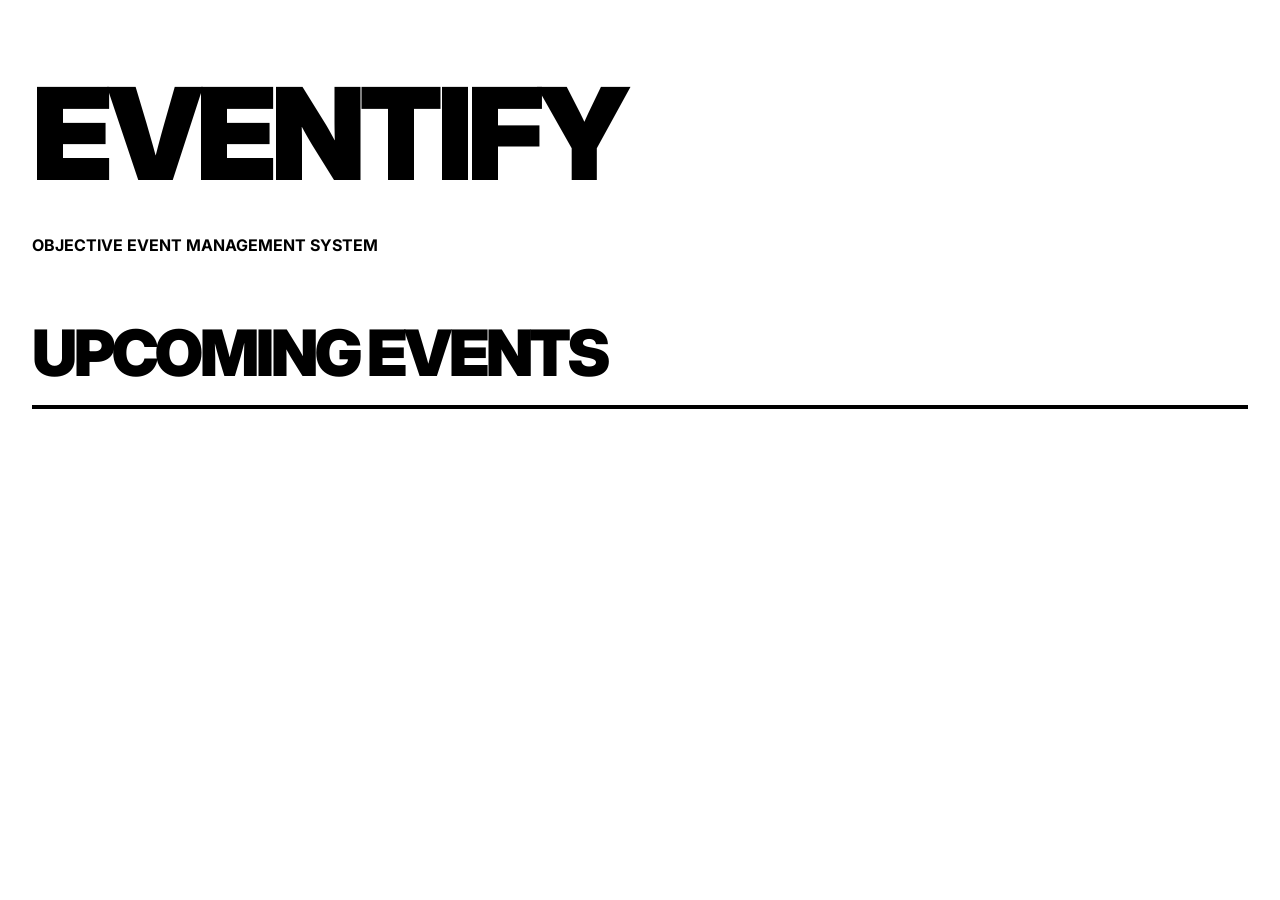
==== frontend/index.html @ 24fed4e9 "first commit" ====
<!DOCTYPE html>
<html lang="en">
<head>
    <meta charset="UTF-8">
    <meta name="viewport" content="width=device-width, initial-scale=1.0">
    <title>Eventify | Swiss Modern</title>
    <link rel="stylesheet" href="assets/css/design-system.css">
</head>
<body>
    <div class="container">
        <header>
            <h1>EVENTIFY</h1>
            <p style="font-weight: 700; margin-bottom: 4rem;">OBJECTIVE EVENT MANAGEMENT SYSTEM</p>
        </header>

        <main class="grid" id="events-grid">
            <h2 class="section-title">UPCOMING EVENTS</h2>
            <!-- Events will be injected here -->
        </main>
    </div>

    <script type="module">
        import { API } from './assets/js/api.js';

        async function init() {
            const grid = document.getElementById('events-grid');
            try {
                const events = await API.get('events');
                events.forEach(event => {
                    const card = document.createElement('div');
                    card.className = 'card';
                    card.innerHTML = `
                        <h3>${event.title}</h3>
                        <p style="margin: 1rem 0;">${new Date(event.event_date).toLocaleDateString()}</p>
                        <p style="font-size: 0.9rem; margin-bottom: 2rem;">${event.location}</p>
                        <a href="register.html?id=${event.id}" class="btn">Register</a>
                    `;
                    grid.appendChild(card);
                });
            } catch (error) {
                console.error(error);
            }
        }

        init();
    </script>
</body>
</html>
---- frontend/assets/css/design-system.css ----
@import url('https://fonts.googleapis.com/css2?family=Inter:wght@400;700;900&display=swap');

:root {
    --bg-color: #ffffff;
    --text-color: #000000;
    --accent-color: #FF3000; /* Swiss Red */
    --border-width: 4px;
    --spacing: 1rem;
}

* {
    margin: 0;
    padding: 0;
    box-sizing: border-box;
    font-family: 'Inter', sans-serif;
}

body {
    background-color: var(--bg-color);
    color: var(--text-color);
    line-height: 1.1;
    overflow-x: hidden;
}

h1, h2, h3 {
    font-weight: 900;
    text-transform: uppercase;
    letter-spacing: -0.05em;
}

h1 { font-size: clamp(3rem, 10vw, 8rem); margin-bottom: 2rem; }
h2 { font-size: clamp(2rem, 5vw, 4rem); margin-bottom: 1rem; }

.container {
    max-width: 1440px;
    margin: 0 auto;
    padding: 4rem 2rem;
}

.grid {
    display: grid;
    grid-template-columns: repeat(12, 1fr);
    gap: 2rem;
}

.card {
    grid-column: span 4;
    border: var(--border-width) solid var(--text-color);
    padding: 2rem;
    transition: background-color 0.2s ease;
}

.card:hover {
    background-color: var(--accent-color);
    color: var(--bg-color);
}

.btn {
    display: inline-block;
    padding: 1rem 2rem;
    background-color: var(--text-color);
    color: var(--bg-color);
    text-decoration: none;
    font-weight: 700;
    text-transform: uppercase;
    border: none;
    cursor: pointer;
    transition: transform 0.1s ease;
}

.btn:active {
    transform: scale(0.95);
}

.btn-accent {
    background-color: var(--accent-color);
}

input, textarea {
    width: 100%;
    padding: 1rem;
    border: var(--border-width) solid var(--text-color);
    font-size: 1.2rem;
    margin-bottom: 1.5rem;
    outline: none;
}

input:focus {
    background-color: #f0f0f0;
}

.section-title {
    grid-column: 1 / -1;
    border-bottom: var(--border-width) solid var(--text-color);
    padding-bottom: 1rem;
    margin-bottom: 3rem;
}

@media (max-width: 992px) {
    .card { grid-column: span 6; }
}

@media (max-width: 600px) {
    .card { grid-column: span 12; }
    h1 { font-size: 4rem; }
}
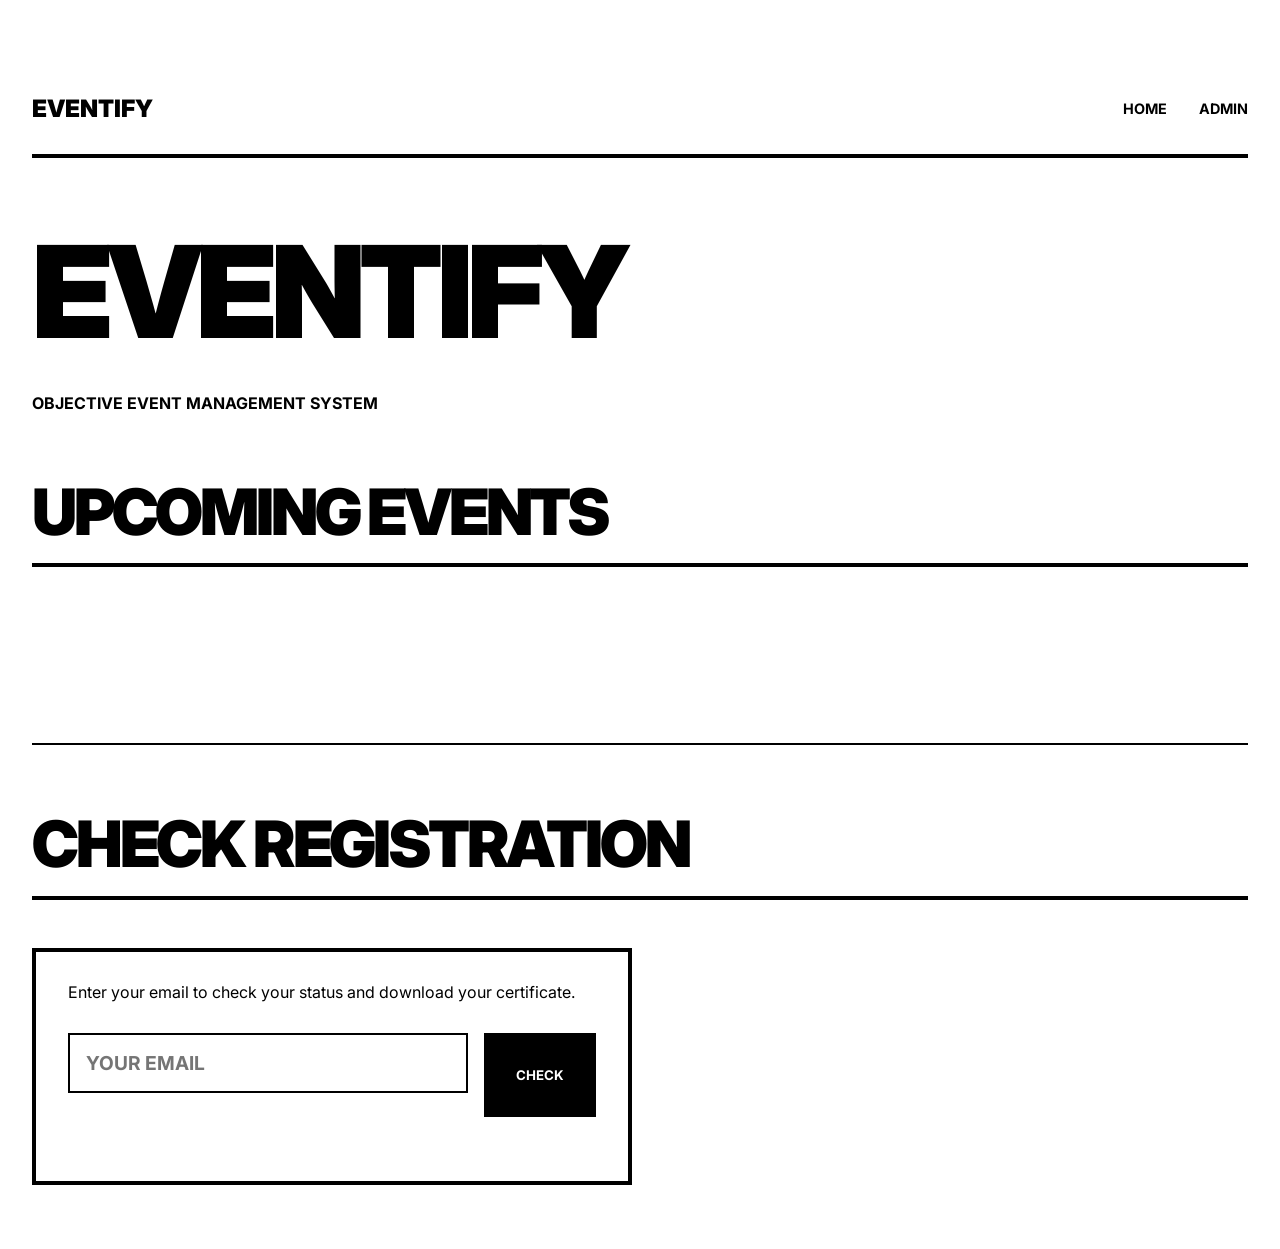
==== commit fe0087be: "Working..." ====
--- a/frontend/index.html
+++ b/frontend/index.html
@@ -8,6 +8,14 @@
 </head>
 <body>
     <div class="container">
+        <nav class="navbar">
+            <a href="index.html" class="nav-brand">EVENTIFY</a>
+            <div class="nav-links">
+                <a href="index.html" class="nav-link">Home</a>
+                <a href="admin/index.html" class="nav-link">Admin</a>
+            </div>
+        </nav>
+
         <header>
             <h1>EVENTIFY</h1>
             <p style="font-weight: 700; margin-bottom: 4rem;">OBJECTIVE EVENT MANAGEMENT SYSTEM</p>
@@ -17,6 +25,18 @@
             <h2 class="section-title">UPCOMING EVENTS</h2>
             <!-- Events will be injected here -->
         </main>
+
+        <section style="margin-top: 8rem; border-top: 2px solid black; padding-top: 4rem;">
+            <h2 class="section-title">CHECK REGISTRATION</h2>
+            <div class="card" style="max-width: 600px;">
+                <p style="margin-bottom: 2rem;">Enter your email to check your status and download your certificate.</p>
+                <div style="display: flex; gap: 1rem;">
+                    <input type="email" id="status-email" placeholder="YOUR EMAIL" style="flex: 1; padding: 1rem; border: 2px solid black; font-family: inherit; font-weight: 700;">
+                    <button id="check-btn" class="btn">CHECK</button>
+                </div>
+                <div id="status-result" style="margin-top: 2rem;"></div>
+            </div>
+        </section>
     </div>
 
     <script type="module">
@@ -40,6 +60,34 @@
             } catch (error) {
                 console.error(error);
             }
+
+            // Status Check Logic
+            document.getElementById('check-btn').onclick = async () => {
+                const email = document.getElementById('status-email').value;
+                const resultDiv = document.getElementById('status-result');
+                
+                if (!email) return;
+
+                try {
+                    const data = await API.get('participants/status', { email });
+                    if (data.length === 0) {
+                        resultDiv.innerHTML = '<p style="color: #FF3000;">NO REGISTRATION FOUND</p>';
+                        return;
+                    }
+
+                    resultDiv.innerHTML = data.map(p => `
+                        <div style="margin-top: 1rem; padding-top: 1rem; border-top: 1px solid #ddd;">
+                            <p><strong>EVENT:</strong> ${p.event_title}</p>
+                            <p><strong>STATUS:</strong> <span style="color: ${p.status === 'approved' ? '#008000' : p.status === 'rejected' ? '#FF3000' : '#000'}">${p.status.toUpperCase()}</span></p>
+                            ${p.status === 'approved' ? `
+                                <a href="certificate.html?id=${p.id}" target="_blank" class="btn" style="margin-top: 1rem; display: inline-block;">DOWNLOAD CERTIFICATE</a>
+                            ` : ''}
+                        </div>
+                    `).join('');
+                } catch (err) {
+                    console.error(err);
+                }
+            };
         }
 
         init();
--- a/frontend/assets/css/design-system.css
+++ b/frontend/assets/css/design-system.css
@@ -104,3 +104,37 @@
     .card { grid-column: span 12; }
     h1 { font-size: 4rem; }
 }
+
+/* Navbar */
+.navbar {
+    display: flex;
+    justify-content: space-between;
+    align-items: center;
+    padding: 2rem 0;
+    border-bottom: var(--border-width) solid var(--text-color);
+    margin-bottom: 4rem;
+}
+
+.nav-brand {
+    font-size: 1.5rem;
+    font-weight: 900;
+    text-decoration: none;
+    color: inherit;
+}
+
+.nav-links {
+    display: flex;
+    gap: 2rem;
+}
+
+.nav-link {
+    text-decoration: none;
+    color: inherit;
+    font-weight: 700;
+    text-transform: uppercase;
+    font-size: 0.9rem;
+}
+
+.nav-link:hover {
+    color: var(--accent-color);
+}
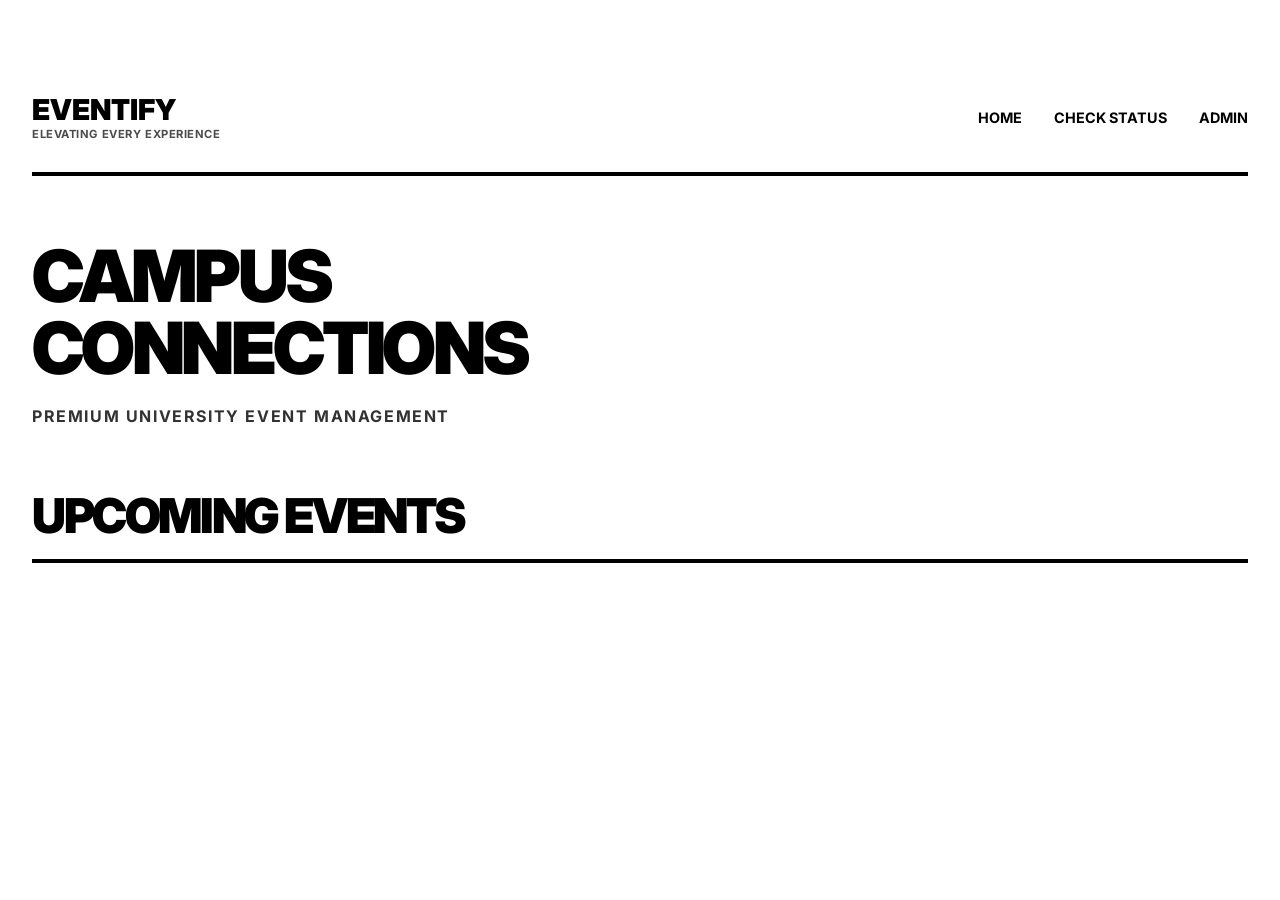
==== commit a27d1fc0: "Working2..." ====
--- a/frontend/index.html
+++ b/frontend/index.html
@@ -9,16 +9,20 @@
 <body>
     <div class="container">
         <nav class="navbar">
-            <a href="index.html" class="nav-brand">EVENTIFY</a>
+            <div class="nav-brand-container">
+                <a href="index.html" class="nav-brand">EVENTIFY</a>
+                <span class="nav-tagline">ELEVATING EVERY EXPERIENCE</span>
+            </div>
             <div class="nav-links">
                 <a href="index.html" class="nav-link">Home</a>
+                <a href="check-status.html" class="nav-link">Check Status</a>
                 <a href="admin/index.html" class="nav-link">Admin</a>
             </div>
         </nav>
 
         <header>
-            <h1>EVENTIFY</h1>
-            <p style="font-weight: 700; margin-bottom: 4rem;">OBJECTIVE EVENT MANAGEMENT SYSTEM</p>
+            <h1>CAMPUS<br>CONNECTIONS</h1>
+            <p style="font-weight: 700; margin-bottom: 4rem; opacity: 0.8; letter-spacing: 0.1em;">PREMIUM UNIVERSITY EVENT MANAGEMENT</p>
         </header>
 
         <main class="grid" id="events-grid">
@@ -26,21 +30,47 @@
             <!-- Events will be injected here -->
         </main>
 
-        <section style="margin-top: 8rem; border-top: 2px solid black; padding-top: 4rem;">
-            <h2 class="section-title">CHECK REGISTRATION</h2>
-            <div class="card" style="max-width: 600px;">
-                <p style="margin-bottom: 2rem;">Enter your email to check your status and download your certificate.</p>
-                <div style="display: flex; gap: 1rem;">
-                    <input type="email" id="status-email" placeholder="YOUR EMAIL" style="flex: 1; padding: 1rem; border: 2px solid black; font-family: inherit; font-weight: 700;">
-                    <button id="check-btn" class="btn">CHECK</button>
-                </div>
-                <div id="status-result" style="margin-top: 2rem;"></div>
+        <div id="gallery-modal" class="modal">
+            <div class="modal-content">
+                <span class="modal-close" onclick="closeGallery()">&times;</span>
+                <h2 id="gallery-title">EVENT GALLERY</h2>
+                <div id="gallery-container" class="gallery-grid"></div>
             </div>
-        </section>
+        </div>
     </div>
 
     <script type="module">
         import { API } from './assets/js/api.js';
+
+        window.openGallery = async (eventId, title) => {
+            const modal = document.getElementById('gallery-modal');
+            const container = document.getElementById('gallery-container');
+            const titleElem = document.getElementById('gallery-title');
+            
+            titleElem.textContent = `${title} GALLERY`;
+            container.innerHTML = '';
+            modal.classList.add('active');
+
+            try {
+                const photos = await API.get(`events/gallery?event_id=${eventId}`);
+                if (photos.length === 0) {
+                    container.innerHTML = '<p>No photos uploaded yet.</p>';
+                } else {
+                    photos.forEach(photo => {
+                        const div = document.createElement('div');
+                        div.className = 'gallery-item';
+                        div.innerHTML = `<img src="${API.ROOT_URL}/${photo.image_url}" alt="Gallery Photo">`;
+                        container.appendChild(div);
+                    });
+                }
+            } catch (error) {
+                console.error('Failed to load gallery:', error);
+            }
+        };
+
+        window.closeGallery = () => {
+            document.getElementById('gallery-modal').classList.remove('active');
+        };
 
         async function init() {
             const grid = document.getElementById('events-grid');
@@ -49,45 +79,26 @@
                 events.forEach(event => {
                     const card = document.createElement('div');
                     card.className = 'card';
+                    
+                    const bannerImg = event.banner_url ? 
+                        `<img src="${API.ROOT_URL}/${event.banner_url}" class="card-banner" alt="${event.title}">` : 
+                        '<div class="card-banner" style="background: #eee; display: flex; align-items: center; justify-content: center; font-weight: 900; color: #ccc;">NO IMAGE</div>';
+
                     card.innerHTML = `
+                        ${bannerImg}
                         <h3>${event.title}</h3>
                         <p style="margin: 1rem 0;">${new Date(event.event_date).toLocaleDateString()}</p>
                         <p style="font-size: 0.9rem; margin-bottom: 2rem;">${event.location}</p>
-                        <a href="register.html?id=${event.id}" class="btn">Register</a>
+                        <div style="display: flex; gap: 1rem;">
+                            <a href="register.html?id=${event.id}" class="btn" style="flex: 1; text-align: center;">Register</a>
+                            <button onclick="openGallery('${event.id}', '${event.title.replace(/'/g, "\\'")}')" class="btn btn-accent" style="flex: 1;">Gallery</button>
+                        </div>
                     `;
                     grid.appendChild(card);
                 });
             } catch (error) {
                 console.error(error);
             }
-
-            // Status Check Logic
-            document.getElementById('check-btn').onclick = async () => {
-                const email = document.getElementById('status-email').value;
-                const resultDiv = document.getElementById('status-result');
-                
-                if (!email) return;
-
-                try {
-                    const data = await API.get('participants/status', { email });
-                    if (data.length === 0) {
-                        resultDiv.innerHTML = '<p style="color: #FF3000;">NO REGISTRATION FOUND</p>';
-                        return;
-                    }
-
-                    resultDiv.innerHTML = data.map(p => `
-                        <div style="margin-top: 1rem; padding-top: 1rem; border-top: 1px solid #ddd;">
-                            <p><strong>EVENT:</strong> ${p.event_title}</p>
-                            <p><strong>STATUS:</strong> <span style="color: ${p.status === 'approved' ? '#008000' : p.status === 'rejected' ? '#FF3000' : '#000'}">${p.status.toUpperCase()}</span></p>
-                            ${p.status === 'approved' ? `
-                                <a href="certificate.html?id=${p.id}" target="_blank" class="btn" style="margin-top: 1rem; display: inline-block;">DOWNLOAD CERTIFICATE</a>
-                            ` : ''}
-                        </div>
-                    `).join('');
-                } catch (err) {
-                    console.error(err);
-                }
-            };
         }
 
         init();
--- a/frontend/assets/css/design-system.css
+++ b/frontend/assets/css/design-system.css
@@ -28,8 +28,8 @@
     letter-spacing: -0.05em;
 }
 
-h1 { font-size: clamp(3rem, 10vw, 8rem); margin-bottom: 2rem; }
-h2 { font-size: clamp(2rem, 5vw, 4rem); margin-bottom: 1rem; }
+h1 { font-size: clamp(2rem, 6vw, 4.5rem); margin-bottom: 1.5rem; line-height: 1; }
+h2 { font-size: clamp(1.5rem, 4vw, 3rem); margin-bottom: 1rem; }
 
 .container {
     max-width: 1440px;
@@ -53,6 +53,16 @@
 .card:hover {
     background-color: var(--accent-color);
     color: var(--bg-color);
+}
+
+.card.no-hover:hover {
+    background-color: var(--bg-color);
+    color: var(--text-color);
+    transform: none;
+}
+
+.card.no-hover:hover h3 {
+    color: var(--text-color);
 }
 
 .btn {
@@ -116,10 +126,11 @@
 }
 
 .nav-brand {
-    font-size: 1.5rem;
+    font-size: 1.8rem;
     font-weight: 900;
     text-decoration: none;
     color: inherit;
+    line-height: 1;
 }
 
 .nav-links {
@@ -138,3 +149,144 @@
 .nav-link:hover {
     color: var(--accent-color);
 }
+
+.nav-tagline {
+    font-size: 0.7rem;
+    font-weight: 700;
+    text-transform: uppercase;
+    display: block;
+    margin-top: 0.2rem;
+    letter-spacing: 0.05em;
+    opacity: 0.7;
+}
+
+/* Loading State */
+.loader-overlay {
+    position: fixed;
+    top: 0;
+    left: 0;
+    width: 100%;
+    height: 100%;
+    background: rgba(255, 255, 255, 0.9);
+    display: none;
+    justify-content: center;
+    align-items: center;
+    z-index: 9999;
+    flex-direction: column;
+    gap: 1rem;
+}
+
+.loader-overlay.active {
+    display: flex;
+}
+
+.loader-spinner {
+    width: 50px;
+    height: 50px;
+    border: var(--border-width) solid var(--text-color);
+    border-top-color: var(--accent-color);
+    border-radius: 50%;
+    animation: spin 1s linear infinite;
+}
+
+@keyframes spin {
+    to { transform: rotate(360deg); }
+}
+
+.loader-text {
+    font-weight: 900;
+    text-transform: uppercase;
+    letter-spacing: 0.1em;
+}
+
+/* Contrast & Hover Enhancements */
+.btn:hover {
+    background-color: var(--accent-color);
+    color: var(--bg-color);
+}
+
+.card:hover h3 {
+    color: var(--bg-color);
+}
+
+/* Responsive Images */
+.event-banner {
+    width: 100%;
+    height: 400px;
+    object-fit: cover;
+    border: var(--border-width) solid var(--text-color);
+    margin-bottom: 2rem;
+}
+
+.gallery-grid {
+    display: grid;
+    grid-template-columns: repeat(auto-fill, minmax(250px, 1fr));
+    gap: 1rem;
+    margin-top: 2rem;
+}
+
+.gallery-item {
+    aspect-ratio: 1;
+    overflow: hidden;
+    border: 2px solid var(--text-color);
+    cursor: pointer;
+}
+
+.gallery-item img {
+    width: 100%;
+    height: 100%;
+    object-fit: cover;
+    transition: transform 0.3s ease;
+}
+
+.gallery-item:hover img {
+    transform: scale(1.1);
+}
+/* Modal System */
+.modal {
+    position: fixed;
+    top: 0;
+    left: 0;
+    width: 100%;
+    height: 100%;
+    background: rgba(0,0,0,0.9);
+    display: none;
+    z-index: 1000;
+    padding: 2rem;
+    overflow-y: auto;
+}
+
+.modal.active {
+    display: block;
+}
+
+.modal-content {
+    background: var(--bg-color);
+    max-width: 1000px;
+    margin: 4rem auto;
+    border: var(--border-width) solid var(--text-color);
+    padding: 3rem;
+    position: relative;
+}
+
+.modal-close {
+    position: absolute;
+    top: 1rem;
+    right: 1rem;
+    font-size: 2rem;
+    font-weight: 900;
+    cursor: pointer;
+    line-height: 1;
+}
+
+.card-banner {
+    width: calc(100% + 4rem);
+    height: 200px;
+    margin: -2rem -2rem 2rem -2rem;
+    object-fit: cover;
+    border-bottom: var(--border-width) solid var(--text-color);
+}
+
+.card:hover .card-banner {
+    border-color: var(--bg-color);
+}
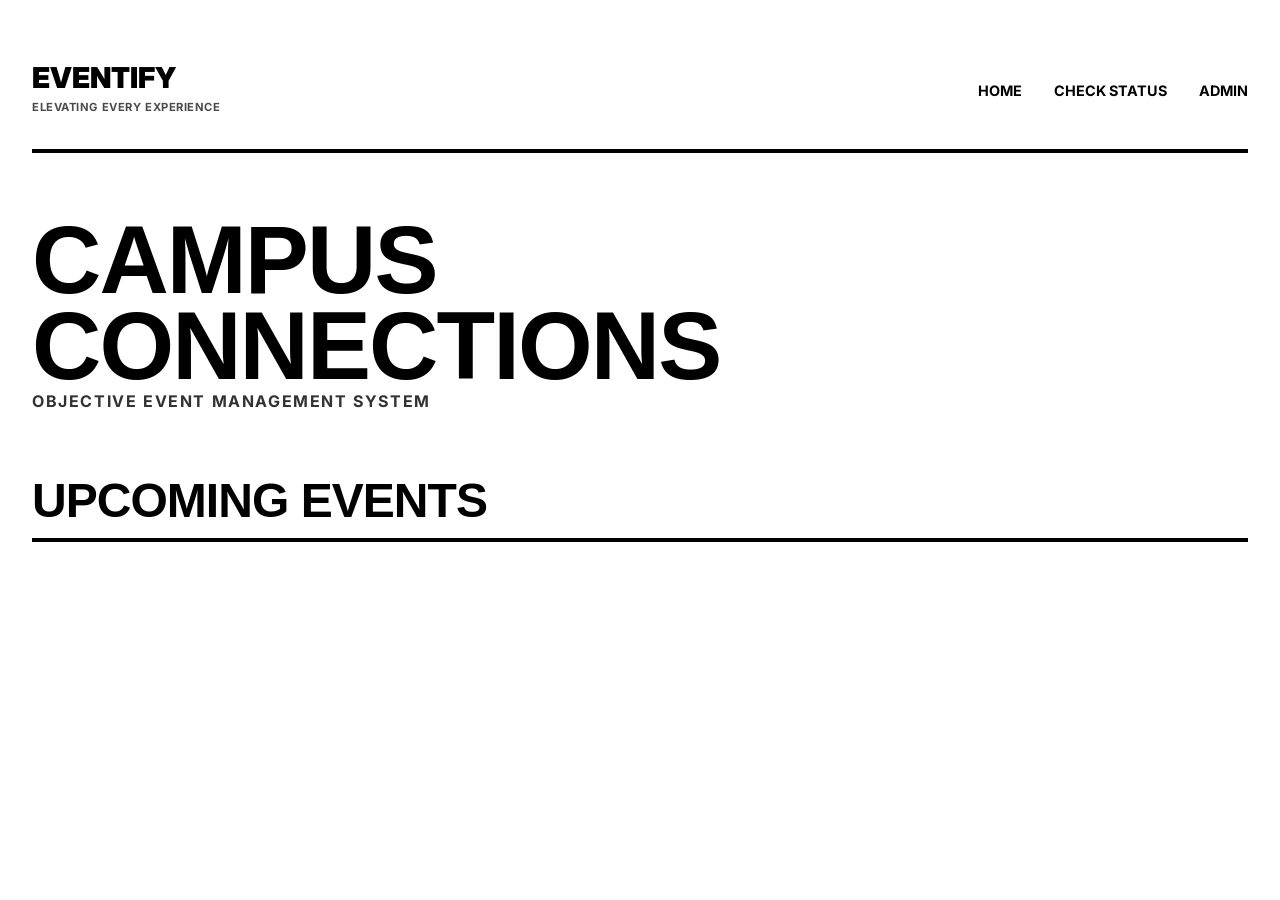
==== commit 3ed17517: "Working3..." ====
--- a/frontend/index.html
+++ b/frontend/index.html
@@ -15,14 +15,14 @@
             </div>
             <div class="nav-links">
                 <a href="index.html" class="nav-link">Home</a>
-                <a href="check-status.html" class="nav-link">Check Status</a>
+                <a href="check-registration.html" class="nav-link">Check Status</a>
                 <a href="admin/index.html" class="nav-link">Admin</a>
             </div>
         </nav>
 
         <header>
             <h1>CAMPUS<br>CONNECTIONS</h1>
-            <p style="font-weight: 700; margin-bottom: 4rem; opacity: 0.8; letter-spacing: 0.1em;">PREMIUM UNIVERSITY EVENT MANAGEMENT</p>
+            <p style="font-weight: 700; margin-bottom: 4rem; opacity: 0.8; letter-spacing: 0.1em; text-transform: uppercase;">OBJECTIVE EVENT MANAGEMENT SYSTEM</p>
         </header>
 
         <main class="grid" id="events-grid">
@@ -76,6 +76,10 @@
             const grid = document.getElementById('events-grid');
             try {
                 const events = await API.get('events');
+                if (events.length === 0) {
+                    grid.innerHTML += '<div style="grid-column: 1/-1; padding: 4rem; text-align: center; border: 4px dashed #ccc; font-weight: 900; opacity: 0.5;">NO UPCOMING EVENTS AT THIS TIME</div>';
+                    return;
+                }
                 events.forEach(event => {
                     const card = document.createElement('div');
                     card.className = 'card';
--- a/frontend/assets/css/design-system.css
+++ b/frontend/assets/css/design-system.css
@@ -1,102 +1,144 @@
 @import url('https://fonts.googleapis.com/css2?family=Inter:wght@400;700;900&display=swap');
 
 :root {
-    --bg-color: #ffffff;
+    /* Swiss Modern Palette */
+    --primary-color: #000000;
+    --accent-color: #FF3000; /* Swiss Red */
+    --secondary-color: #00D1FF;
+    --vibrant-yellow: #FFD700;
+    --vibrant-blue: #0047AB;
+    --background-color: #FFFFFF;
+    --card-background: #F5F5F5;
     --text-color: #000000;
-    --accent-color: #FF3000; /* Swiss Red */
+    --text-muted: #666666;
     --border-width: 4px;
-    --spacing: 1rem;
+    --bg-color: #FFFFFF;
+    --muted-color: #F5F5F5;
+    
+    /* Typography */
+    --font-main: 'Inter', sans-serif;
+    --font-heading: 'Outfit', sans-serif;
+    
+    /* Effects */
+    --sidebar-width: 280px;
+    --shadow-sharp: 8px 8px 0px rgba(0,0,0,1);
+    --shadow-sharp-hover: 12px 12px 0px var(--accent-color);
+    --transition-fast: 0.2s cubic-bezier(0.23, 1, 0.32, 1);
+    --transition-slow: 0.5s cubic-bezier(0.23, 1, 0.32, 1);
+    --transition: var(--transition-fast);
 }
 
 * {
     margin: 0;
     padding: 0;
     box-sizing: border-box;
-    font-family: 'Inter', sans-serif;
 }
 
 body {
-    background-color: var(--bg-color);
+    font-family: var(--font-main);
+    background-color: var(--background-color);
     color: var(--text-color);
-    line-height: 1.1;
+    line-height: 1.6;
     overflow-x: hidden;
 }
 
-h1, h2, h3 {
-    font-weight: 900;
-    text-transform: uppercase;
-    letter-spacing: -0.05em;
-}
-
-h1 { font-size: clamp(2rem, 6vw, 4.5rem); margin-bottom: 1.5rem; line-height: 1; }
-h2 { font-size: clamp(1.5rem, 4vw, 3rem); margin-bottom: 1rem; }
+h1, h2, h3, h4 {
+    font-family: var(--font-heading);
+    font-weight: 900;
+    text-transform: uppercase;
+    letter-spacing: -0.02em;
+    line-height: 0.9;
+}
+
+h1 { font-size: clamp(2.5rem, 8vw, 6rem); }
+h2 { font-size: clamp(1.5rem, 4vw, 3rem); }
 
 .container {
-    max-width: 1440px;
+    max-width: 1400px;
     margin: 0 auto;
-    padding: 4rem 2rem;
-}
-
+    padding: 2rem;
+}
+
+/* Layout Utilities */
 .grid {
     display: grid;
     grid-template-columns: repeat(12, 1fr);
     gap: 2rem;
 }
 
+/* Swiss Modern Card */
 .card {
-    grid-column: span 4;
-    border: var(--border-width) solid var(--text-color);
+    background: var(--background-color);
+    border: 4px solid black;
     padding: 2rem;
-    transition: background-color 0.2s ease;
+    transition: var(--transition-fast);
+    box-shadow: var(--shadow-sharp);
 }
 
 .card:hover {
-    background-color: var(--accent-color);
-    color: var(--bg-color);
+    transform: translate(-4px, -4px);
+    box-shadow: var(--shadow-sharp-hover);
 }
 
 .card.no-hover:hover {
-    background-color: var(--bg-color);
-    color: var(--text-color);
     transform: none;
-}
-
-.card.no-hover:hover h3 {
-    color: var(--text-color);
+    box-shadow: var(--shadow-sharp);
+}
+
+.card.no-hover:hover {
+    transform: none;
+    box-shadow: none;
+    border-color: var(--text-color);
 }
 
 .btn {
     display: inline-block;
-    padding: 1rem 2rem;
+    padding: 1.2rem 2.5rem;
     background-color: var(--text-color);
     color: var(--bg-color);
     text-decoration: none;
-    font-weight: 700;
+    font-weight: 900;
     text-transform: uppercase;
     border: none;
     cursor: pointer;
-    transition: transform 0.1s ease;
-}
-
-.btn:active {
-    transform: scale(0.95);
+    transition: var(--transition);
+    letter-spacing: 0.05em;
+    font-size: 0.9rem;
+}
+
+.btn:hover {
+    transform: translate(-4px, -4px);
+    box-shadow: 8px 8px 0px var(--text-color);
+    background-color: var(--secondary-color);
+    color: black;
 }
 
 .btn-accent {
     background-color: var(--accent-color);
 }
 
+.btn-accent:hover {
+    background-color: black;
+    color: var(--accent-color);
+    box-shadow: 8px 8px 0px var(--secondary-color);
+}
+
 input, textarea {
     width: 100%;
-    padding: 1rem;
+    padding: 1.2rem;
     border: var(--border-width) solid var(--text-color);
-    font-size: 1.2rem;
+    font-size: 1rem;
+    font-weight: 700;
     margin-bottom: 1.5rem;
     outline: none;
-}
-
-input:focus {
-    background-color: #f0f0f0;
+    transition: var(--transition);
+    background: var(--muted-color);
+}
+
+input:focus, textarea:focus {
+    background-color: var(--bg-color);
+    border-color: var(--accent-color);
+    box-shadow: 8px 8px 0px rgba(255, 48, 0, 0.1);
 }
 
 .section-title {
@@ -199,15 +241,7 @@
     letter-spacing: 0.1em;
 }
 
-/* Contrast & Hover Enhancements */
-.btn:hover {
-    background-color: var(--accent-color);
-    color: var(--bg-color);
-}
-
-.card:hover h3 {
-    color: var(--bg-color);
-}
+/* Contrast & Hover Enhancements Removed - Handled in Base Components */
 
 /* Responsive Images */
 .event-banner {
@@ -288,5 +322,161 @@
 }
 
 .card:hover .card-banner {
-    border-color: var(--bg-color);
-}
+    border-color: var(--secondary-color);
+}
+
+/* Admin Sidebar Layout */
+.admin-layout {
+    display: flex;
+    min-height: 100vh;
+}
+
+.sidebar {
+    width: var(--sidebar-width);
+    background: var(--text-color);
+    color: var(--bg-color);
+    padding: 2rem;
+    display: flex;
+    flex-direction: column;
+    position: fixed;
+    height: 100vh;
+    transition: var(--transition);
+    z-index: 1001;
+}
+
+.sidebar .nav-brand {
+    color: var(--bg-color);
+    margin-bottom: 3rem;
+}
+
+.sidebar-nav {
+    display: flex;
+    flex-direction: column;
+    gap: 0.5rem;
+}
+
+.sidebar-link {
+    color: rgba(255, 255, 255, 0.6);
+    text-decoration: none;
+    font-weight: 700;
+    text-transform: uppercase;
+    font-size: 0.9rem;
+    padding: 1rem;
+    border-left: 0 solid var(--accent-color);
+    transition: var(--transition);
+}
+
+.sidebar-link:hover, .sidebar-link.active {
+    color: white;
+    background: rgba(255, 255, 255, 0.1);
+    border-left-width: 8px;
+}
+
+.main-content {
+    flex: 1;
+    margin-left: var(--sidebar-width);
+    padding: 4rem;
+    background: var(--bg-color);
+}
+
+.loader-inline {
+    position: absolute;
+    top: 50%;
+    left: 50%;
+    transform: translate(-50%, -50%);
+    background: rgba(255, 255, 255, 0.8);
+    padding: 1rem;
+    display: none;
+    align-items: center;
+    gap: 1rem;
+    background: #F0F0F0;
+}
+
+/* Modals */
+.modal {
+    position: fixed;
+    top: 0;
+    left: 0;
+    width: 100%;
+    height: 100%;
+    background: rgba(0,0,0,0.8);
+    display: none;
+    justify-content: center;
+    align-items: center;
+    z-index: 1000;
+    backdrop-filter: blur(5px);
+}
+
+.modal.active { display: flex; }
+
+.modal-content {
+    background: white;
+    border: 4px solid black;
+    padding: 3rem;
+    position: relative;
+    box-shadow: 20px 20px 0px var(--accent-color);
+}
+
+.modal-close {
+    position: absolute;
+    top: 1rem;
+    right: 1rem;
+    font-size: 2rem;
+    font-weight: 900;
+    cursor: pointer;
+}
+
+/* Mobile Toggle */
+.mobile-toggle {
+    display: none;
+    position: fixed;
+    top: 1rem;
+    right: 1rem;
+    z-index: 2000;
+    background: var(--accent-color);
+    color: white;
+    border: 4px solid black;
+    width: 50px;
+    height: 50px;
+    font-weight: 900;
+    cursor: pointer;
+    align-items: center;
+    justify-content: center;
+}
+
+/* Responsive */
+@media (max-width: 1024px) {
+    .admin-layout {
+        grid-template-columns: 1fr;
+    }
+    
+    .sidebar {
+        position: fixed;
+        left: -100%;
+        width: 280px;
+        z-index: 1500;
+        transition: var(--transition-fast);
+    }
+    
+    .sidebar.active {
+        left: 0;
+        box-shadow: 10px 0 0 rgba(0,0,0,0.5);
+    }
+    
+    .mobile-toggle {
+        display: flex;
+        width: auto;
+        padding: 0 1.5rem;
+    }
+    
+    .main-content {
+        margin-left: 0;
+        padding: 6rem 2rem 2rem 2rem;
+    }
+}
+@media (max-width: 768px) {
+    .main-content {
+        margin-left: 0;
+        padding: 2rem;
+    }
+}
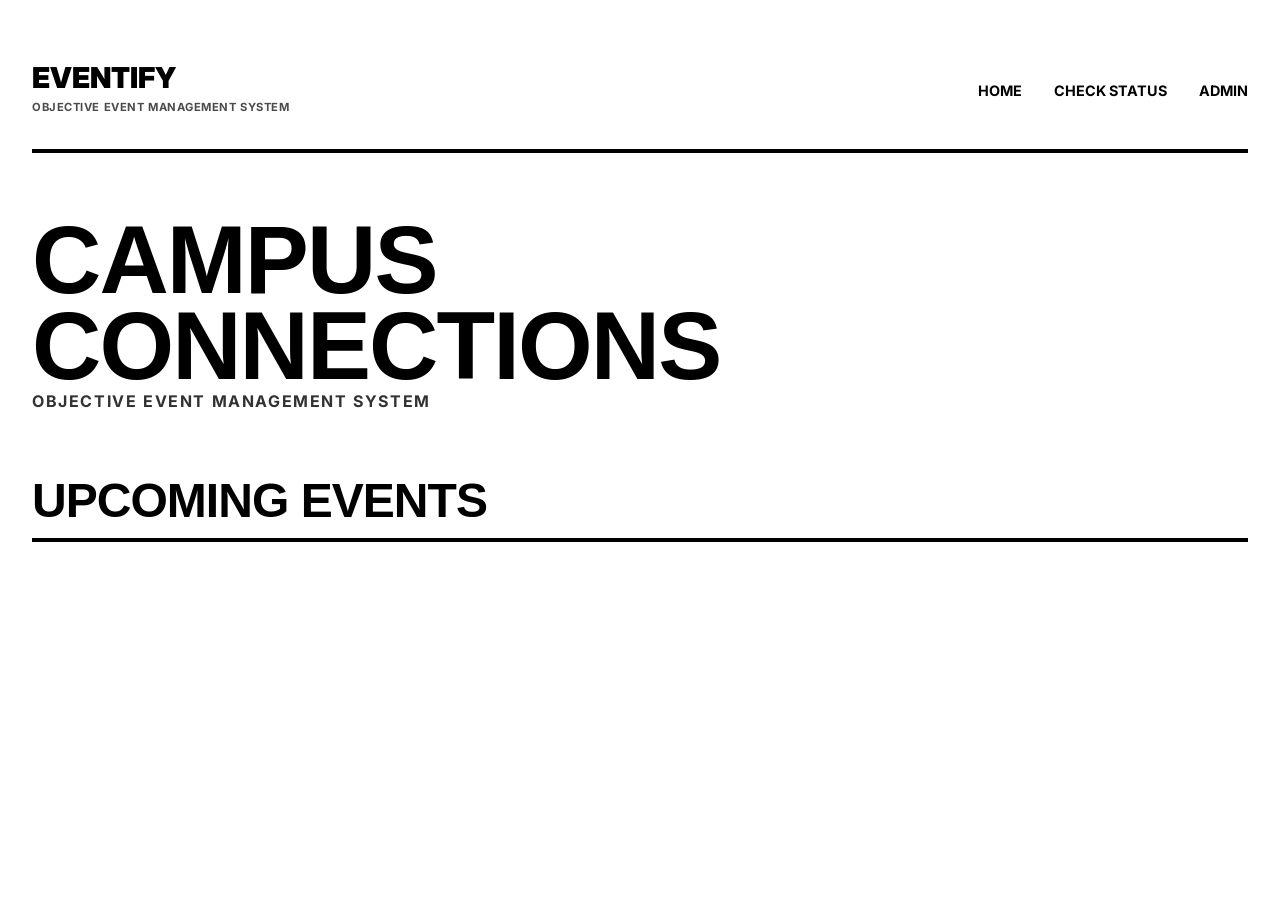
==== commit 9831545e: "Done" ====
--- a/frontend/index.html
+++ b/frontend/index.html
@@ -11,7 +11,7 @@
         <nav class="navbar">
             <div class="nav-brand-container">
                 <a href="index.html" class="nav-brand">EVENTIFY</a>
-                <span class="nav-tagline">ELEVATING EVERY EXPERIENCE</span>
+                <span class="nav-tagline">OBJECTIVE EVENT MANAGEMENT SYSTEM</span>
             </div>
             <div class="nav-links">
                 <a href="index.html" class="nav-link">Home</a>
@@ -64,7 +64,7 @@
                     });
                 }
             } catch (error) {
-                console.error('Failed to load gallery:', error);
+                // Failed to load gallery
             }
         };
 
